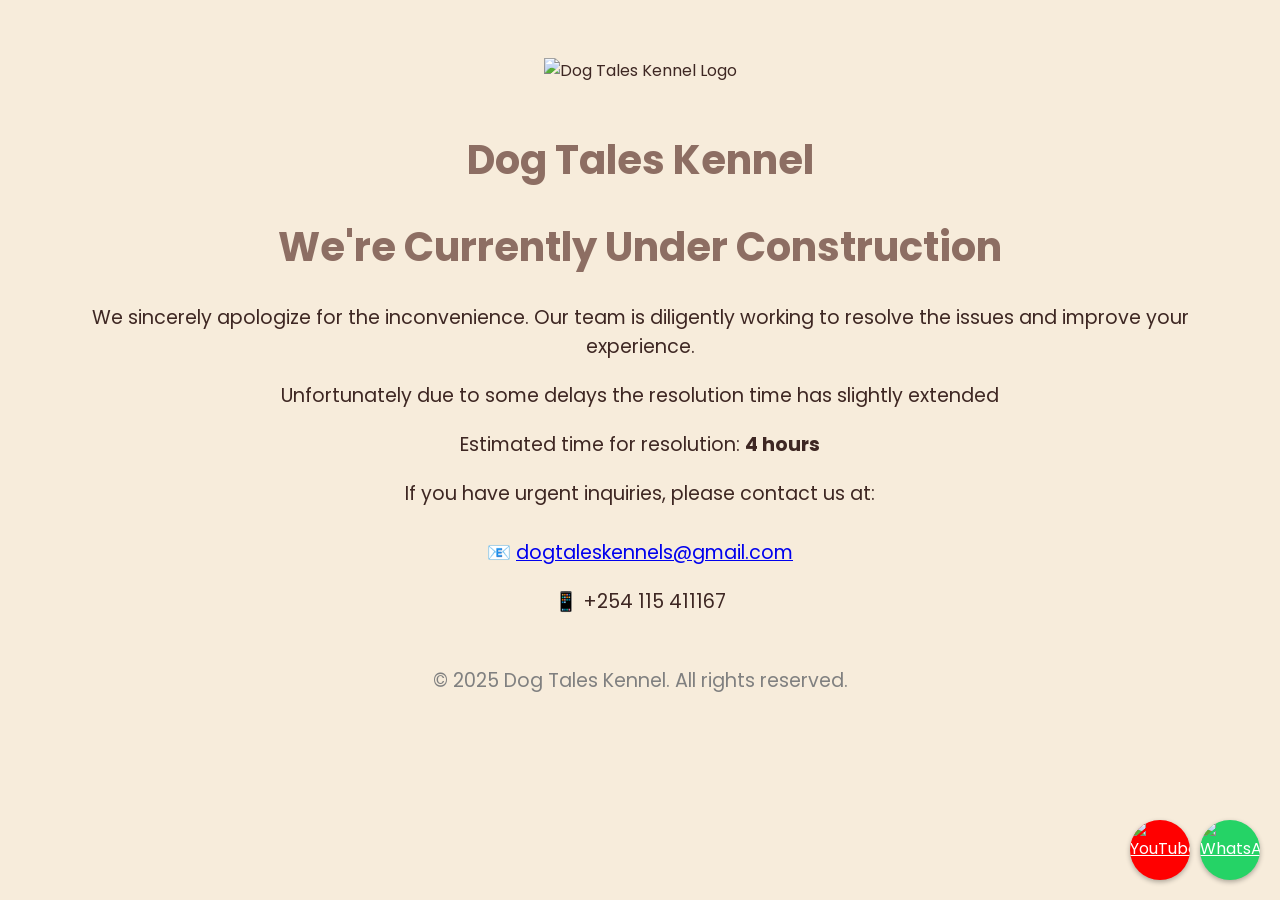
==== Construction.html @ c2b2bd66 "Merge pull request #10 from Kenjin32icon/main Desing improvments and implementations of video elemen" ====
<!DOCTYPE html>
<html lang="en">
<head>
    <meta charset="UTF-8">
    <meta name="viewport" content="width=device-width, initial-scale=1.0">
    <title>Dog Tales Kennel - Technical Difficulties</title>
    <link href="https://fonts.googleapis.com/css2?family=Poppins:wght@300;400;600;700&display=swap" rel="stylesheet">
    <style>
        body {
            font-family: 'Poppins', sans-serif;
            background-color: #f7ecdb;
            color: #3E2723;
            text-align: center;
            padding: 50px;
        }
        h1 {
            font-size: 2.5rem;
            color: #8D6E63;
        }
        p {
            font-size: 1.2rem;
            margin: 20px 0;
        }
        .contact-info {
            margin-top: 30px;
            font-size: 1rem;
        }
        footer {
            margin-top: 50px;
            font-size: 0.8rem;
            color: grey;
        }
        .logo {
            width: 150px; /* Adjust the size of the logo */
            margin-bottom: 20px;
        }
        .whatsapp-button, .youtube-button {
            position: fixed;
            bottom: 20px;
            right: 20px;
            background-color: #25D366; /* WhatsApp color */
            color: white;
            border: none;
            border-radius: 50%;
            width: 60px;
            height: 60px;
            display: flex;
            justify-content: center;
            align-items: center;
            box-shadow: 0 2px 5px rgba(0, 0, 0, 0.3);
            cursor: pointer;
            transition: background-color 0.3s ease, transform 0.3s ease;
        }
        .whatsapp-button:hover {
            background-color: #128C7E;
            transform: translateY(-10px);
        }
        .youtube-button {
            right: 90px; /* Adjusted position for YouTube button */
            background-color: #FF0000; /* YouTube color */
        }
        .youtube-button:hover {
            background-color: #C8102E;
            transform: translateY(-10px);
        }
        .whatsapp-tooltip, .youtube-tooltip {
            position: absolute;
            bottom: 70px;
            right: 0;
            padding: 5px 10px;
            border-radius: 5px;
            font-size: 12px;
            display: none;
            z-index: 1001;
        }
        .whatsapp-tooltip {
            background-color: #25D366;
        }
        .youtube-tooltip {
            background-color: #FF0000;
        }
        .whatsapp-button:hover .whatsapp-tooltip,
        .youtube-button:hover .youtube-tooltip {
            display: block;
        }
        /* Image styling for buttons */
        .button-image {
            width: 60px;
            height: 60px;
            object-fit: cover;
            border-radius: 50%;
        }
    </style>
</head>
<body>
    <header>
        <img src="https://github.com/kenjin32icon/dogtales/blob/main/Screenshot_from_2025-04-21_17-07-39-removebg-preview.png?raw=true" alt="Dog Tales Kennel Logo" class="logo"> <!-- Replace with actual logo URL -->
        <h1>Dog Tales Kennel</h1>
    </header>
    <main>
        <h1>We're Currently Under Construction</h1>
        <p>We sincerely apologize for the inconvenience. Our team is diligently working to resolve the issues and improve your experience.</p>
        <p> Unfortunately due to some delays the resolution time has slightly extended</p>
        <p>Estimated time for resolution: <strong>4 hours</strong></p>
        <p>If you have urgent inquiries, please contact us at:</p>
        <div class="contact-info">
            <p>📧 <a href="mailto:dogtaleskennels@gmail.com">dogtaleskennels@gmail.com</a></p>
            <p>📱 +254 115 411167</p>
        </div>
    </main>
    <footer>
        <p>&copy; 2025 Dog Tales Kennel. All rights reserved.</p>
    </footer>

    <a href="https://wa.me/254115411167" class="whatsapp-button" target="_blank">
        <img src="https://github.com/kenjin32icon/dogtales/blob/main/WhatsApp%20Image%202025-05-09%20at%202.07.45%20PM(1).jpeg?raw=true" alt="WhatsApp" class="button-image">
        <div class="whatsapp-tooltip">WhatsApp Us</div>
    </a>

    <a href="https://www.youtube.com/@Mawagidoo" class="youtube-button" target="_blank">
        <img src="https://github.com/kenjin32icon/dogtales/blob/main/Untitled.png?raw=true" alt="YouTube" class="button-image">
        <div class="youtube-tooltip">Follow us</div>
    </a>

    <script src="https://kit.fontawesome.com/a076d05399.js" crossorigin="anonymous"></script>
</body>
</html>
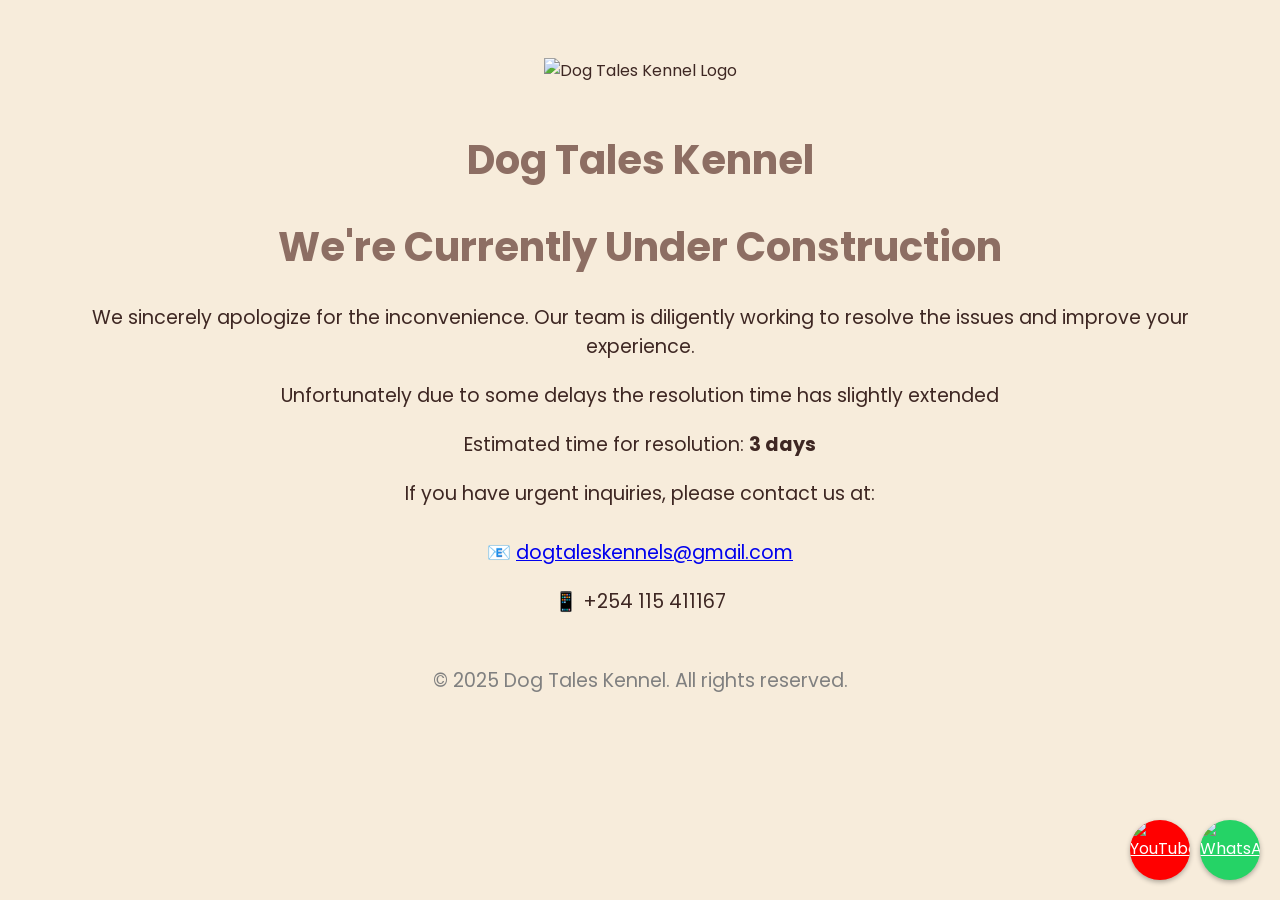
==== commit 64a119e3: "Merge pull request #12 from Kenjin32icon/main The improved website with added videos." ====
--- a/Construction.html
+++ b/Construction.html
@@ -101,7 +101,7 @@
         <h1>We're Currently Under Construction</h1>
         <p>We sincerely apologize for the inconvenience. Our team is diligently working to resolve the issues and improve your experience.</p>
         <p> Unfortunately due to some delays the resolution time has slightly extended</p>
-        <p>Estimated time for resolution: <strong>4 hours</strong></p>
+        <p>Estimated time for resolution: <strong>3 days</strong></p>
         <p>If you have urgent inquiries, please contact us at:</p>
         <div class="contact-info">
             <p>📧 <a href="mailto:dogtaleskennels@gmail.com">dogtaleskennels@gmail.com</a></p>
